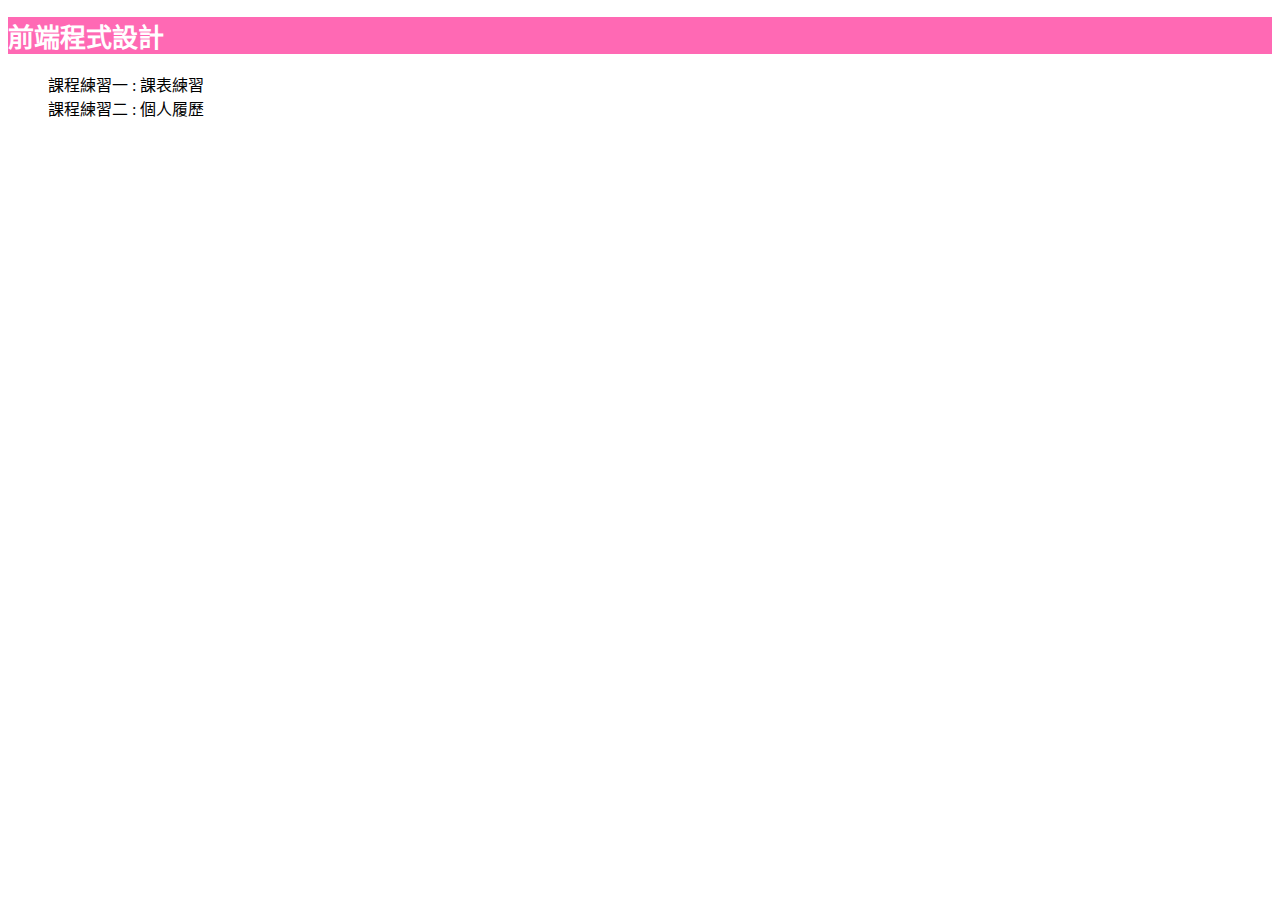
==== index.html @ a3e3f082 "Update index.html" ====
<!DOCTYPE html>
<html lang="zh-TW">

<head>
    <meta charset="UTF-8">
    <meta name="viewport" content="width=device-width, initial-scale=1.0">
    <meta http-equiv="X-UA-Compatible" content="ie=edge">
    <title>前端程式設計</title>
    <link rel="stylesheet" href="./index.css">
</head>

<body>
    <h1>前端程式設計</h1>

    <ul>
        課程練習一 :
        <a href="./FP_p1.html">
        </a>課表練習
        <br>課程練習二 :
        <a href="./FP_p2.html">
        </a>個人履歷</br>
    </ul>

</body>

</html>
---- index.css ----
h1 {
    color: white;
    font-size: 26px;
    background-color: hotpink;
}

img {
    width: 500px;
}
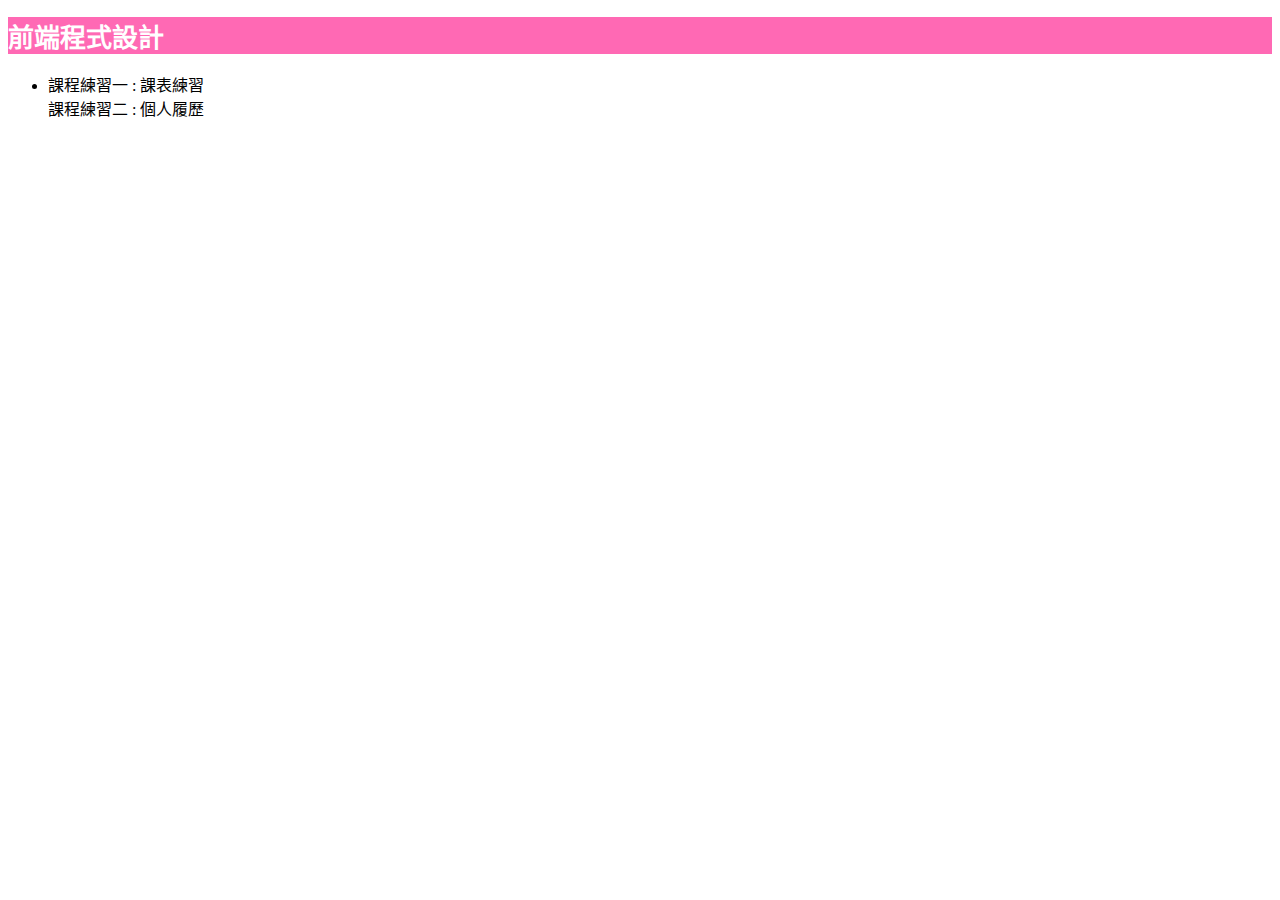
==== commit 4290e21b: "Update index.html" ====
--- a/index.html
+++ b/index.html
@@ -12,13 +12,15 @@
 <body>
     <h1>前端程式設計</h1>
 
-    <ul>
-        課程練習一 :
-        <a href="./FP_p1.html">
-        </a>課表練習
-        <br>課程練習二 :
-        <a href="./FP_p2.html">
-        </a>個人履歷</br>
+   <ul>
+        <li>
+            課程練習一 :
+            <a href="./FP_p1.html">
+            </a>課表練習
+            <br>課程練習二 :
+            <a href="./FP_p2.html">
+            </a>個人履歷</br>
+        </li>
     </ul>
 
 </body>
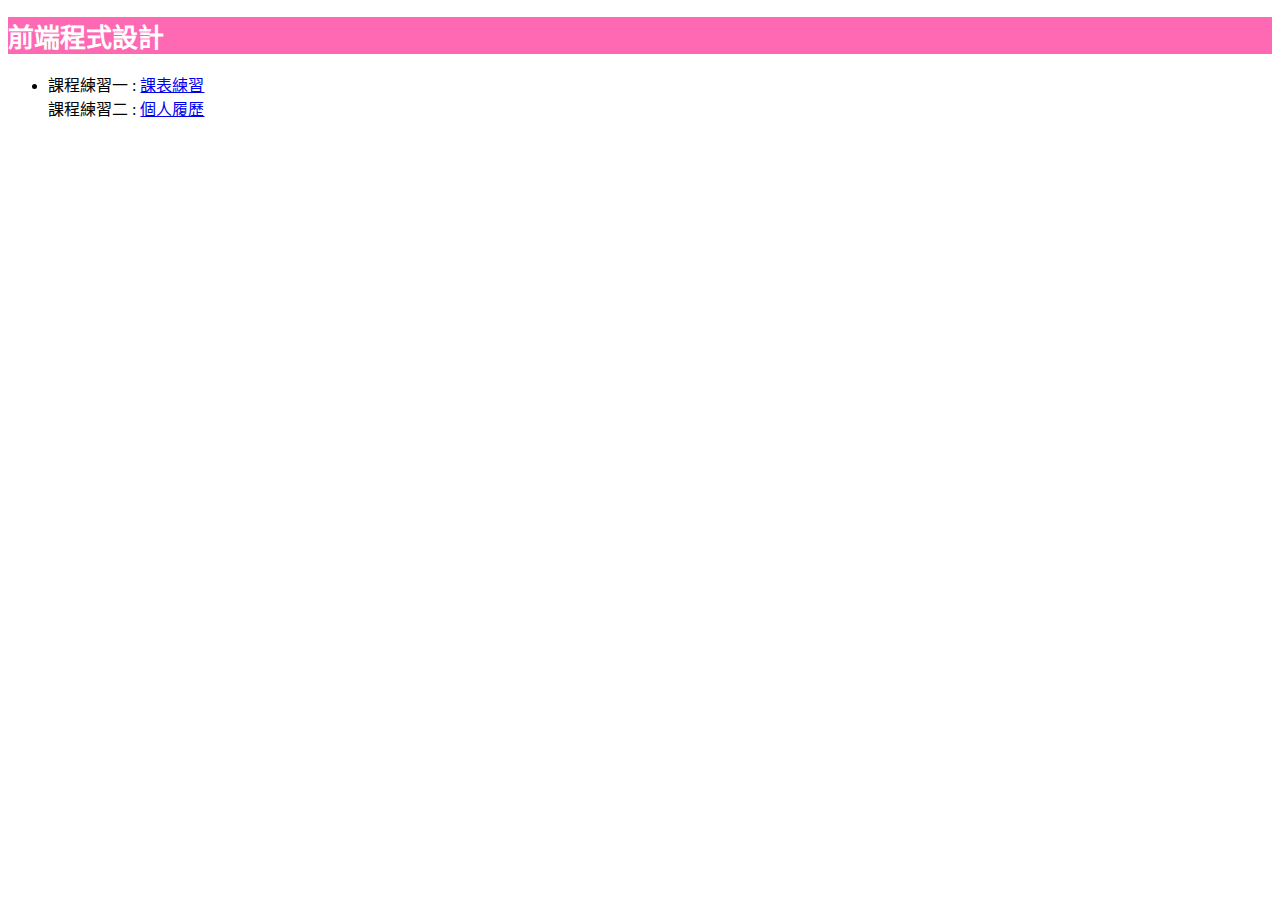
==== commit 7291bf52: "Update index.html" ====
--- a/index.html
+++ b/index.html
@@ -16,10 +16,10 @@
         <li>
             課程練習一 :
             <a href="./FP_p1.html">
-            </a>課表練習
+           課表練習</a>
             <br>課程練習二 :
             <a href="./FP_p2.html">
-            </a>個人履歷</br>
+            個人履歷</a></br>
         </li>
     </ul>
 
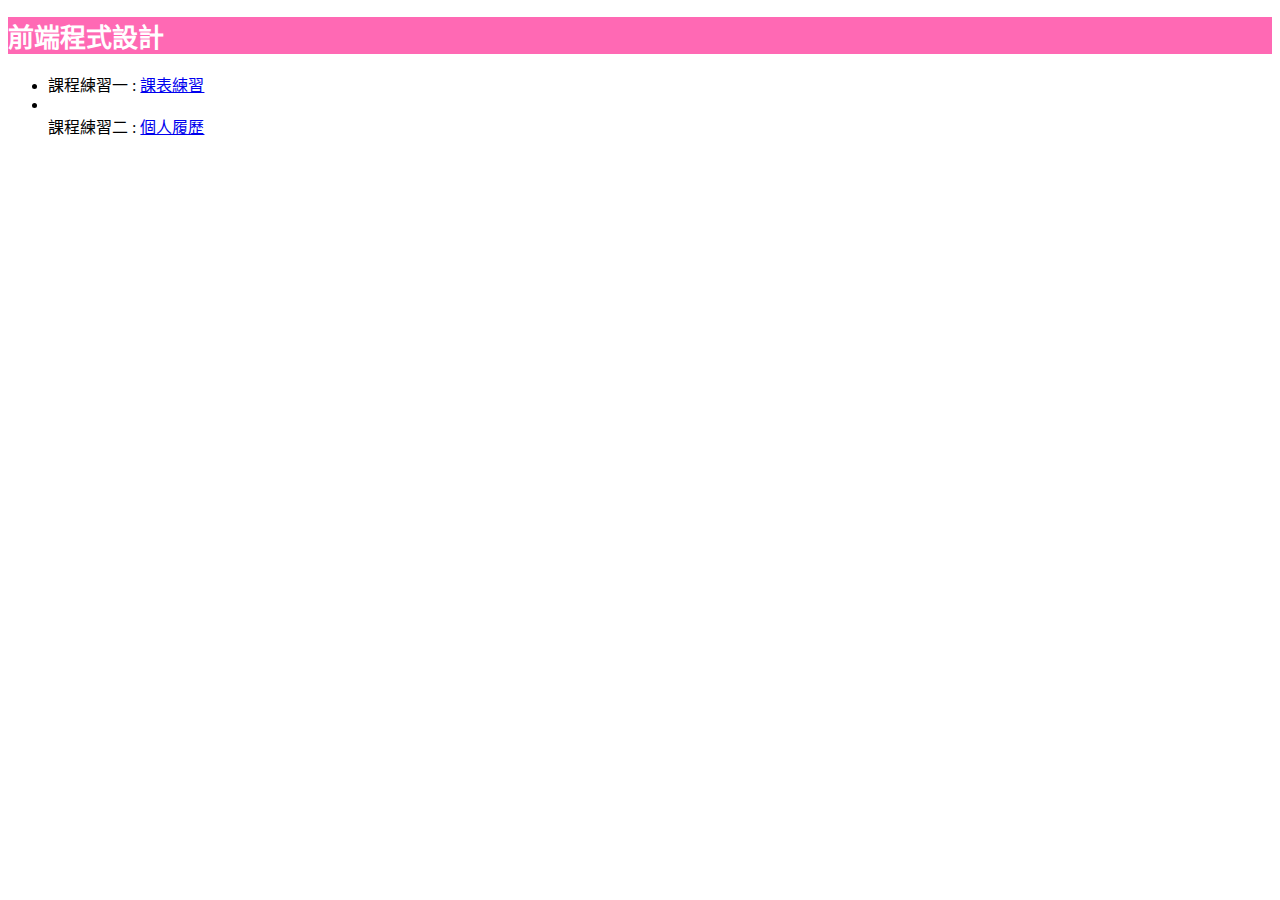
==== commit 590903a1: "Update index.html" ====
--- a/index.html
+++ b/index.html
@@ -16,8 +16,9 @@
         <li>
             課程練習一 :
             <a href="./FP_p1.html">
-           課表練習</a>
-            <br>課程練習二 :
+                課表練習</a></li>
+            
+       <li><br>課程練習二 :
             <a href="./FP_p2.html">
             個人履歷</a></br>
         </li>
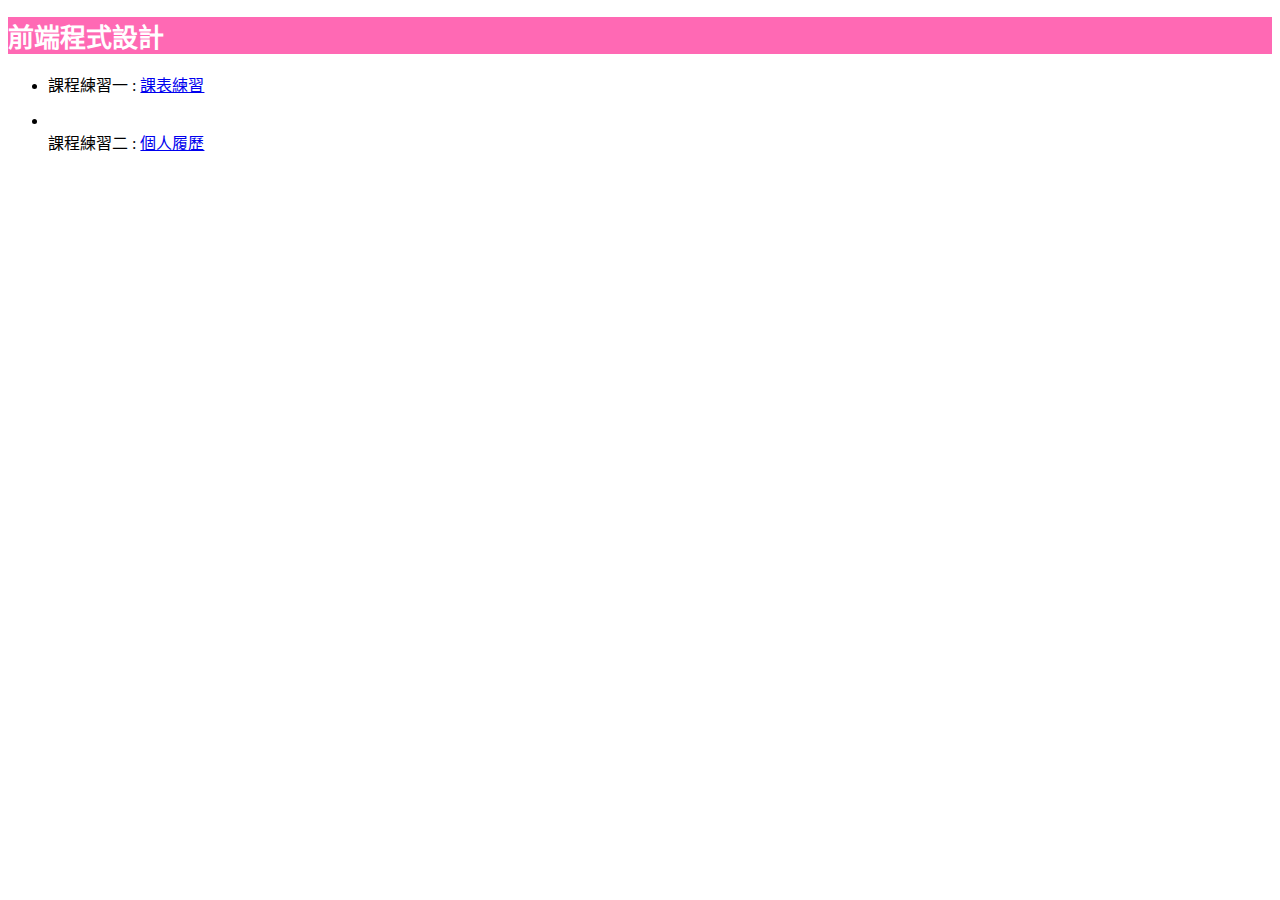
==== commit 1ece52ac: "Update index.html" ====
--- a/index.html
+++ b/index.html
@@ -17,8 +17,10 @@
             課程練習一 :
             <a href="./FP_p1.html">
                 課表練習</a></li>
+    </ul>
             
-       <li><br>課程練習二 :
+    <ul>
+    <li><br>課程練習二 :
             <a href="./FP_p2.html">
             個人履歷</a></br>
         </li>
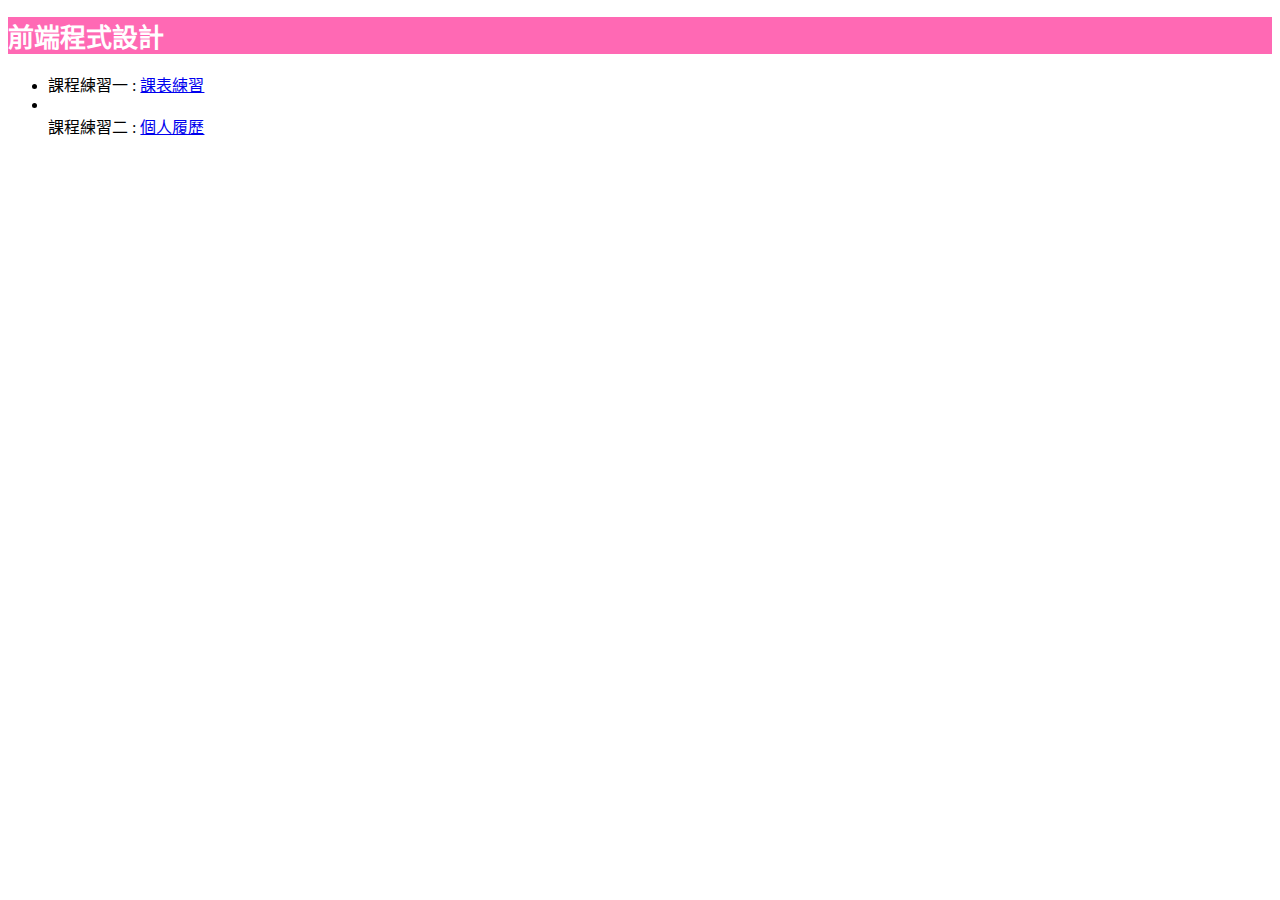
==== commit 956cd01d: "Update index.html" ====
--- a/index.html
+++ b/index.html
@@ -16,11 +16,10 @@
         <li>
             課程練習一 :
             <a href="./FP_p1.html">
-                課表練習</a></li>
-    </ul>
-            
-    <ul>
-    <li><br>課程練習二 :
+                課表練習</a>
+        </li>
+
+        <li><br>課程練習二 :
             <a href="./FP_p2.html">
             個人履歷</a></br>
         </li>
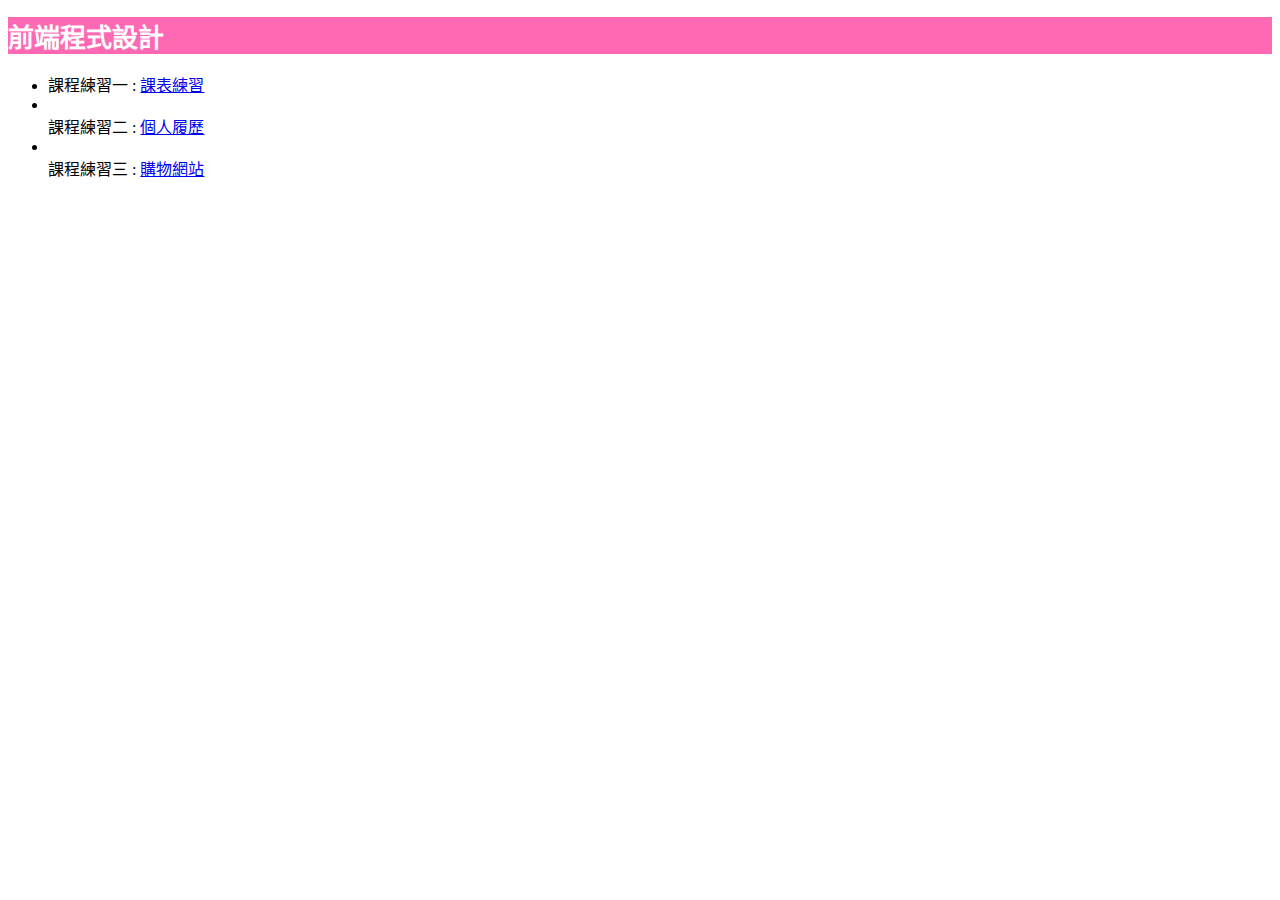
==== commit a7cbe9f3: "Update index.html" ====
--- a/index.html
+++ b/index.html
@@ -23,6 +23,11 @@
             <a href="./FP_p2.html">
             個人履歷</a></br>
         </li>
+    
+     <li><br>課程練習三 :
+            <a href="./FP_p3.html">
+            購物網站</a></br>
+        </li>
     </ul>
 
 </body>
